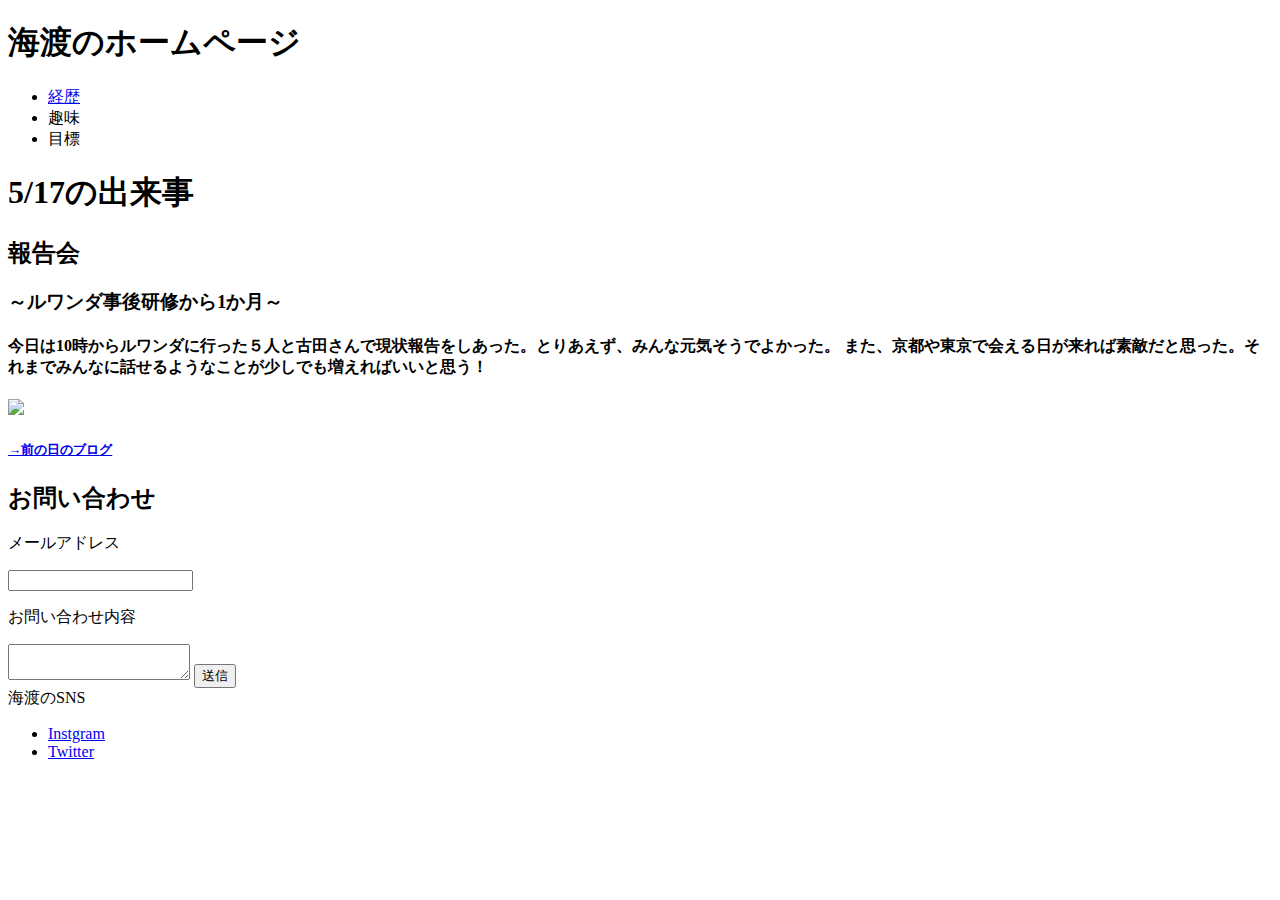
==== index.html @ c12af131 "Create index.html" ====
<!DOCTYPE html>
	<html>
	<head>
	<meta charset="utf-8">
	<title>
	aross the ocean海渡
	</title>
	<link rel="stylesheet"href="title.css">
	</head>
	<body>
	<div class="header">
	<div class="header-logo"><h1>海渡のホームページ</h1></div>					<!--これはコメントです-->	
	<div class="header-list">
	 <ul>
	  <li><a href="file:///C:/Users/kaito/OneDrive/Documents/経歴.html">経歴</a></li>
	  <li>趣味</li>
	  <li>目標</li>
	 </ul>
	 </div>
	</div>

	 <div class="main">
	<div class="copy-container">
	<h1><span>5/17</span>の出来事</h1>

	<h2 class="section-title">報告会</h2>

	<h3>～ルワンダ事後研修から1か月～</h3>

	<h4>今日は10時からルワンダに行った５人と古田さんで現状報告をしあった。とりあえず、みんな元気そうでよかった。
	また、京都や東京で会える日が来れば素敵だと思った。それまでみんなに話せるようなことが少しでも増えればいいと思う！
	</h4>

	<img src="http://atlas.cdx.jp/nations/africa/image/frwanda.gif">

	</div>

	<h5><a class="blog" href="href=file:///C:/Users/kaito/OneDrive/Documents/sixteenth.html">→前の日のブログ</a>
	</h5>
	<div class="contact-form">
	<h2 section-title>お問い合わせ</h2>
	<p>メールアドレス</p>
	<input>
	<p>	
	お問い合わせ内容
	</p>
	<textarea></textarea>
	<input class="contact-submit"type="submit"value="送信">
	</div>
	</div>


	<div class="footer">
	<div class="fotter-logo">海渡のSNS</div>
	<div class="fotter-list">
	<ul>
	<li><a href="https://www.instagram.com/kaito_nakatsuka/">Instgram</a></li>
	<li><a href="https://mobile.twitter.com/kaitonakatsuka1">Twitter</a></li>
	</ul>
	</div>
	
	</body>
	</html>
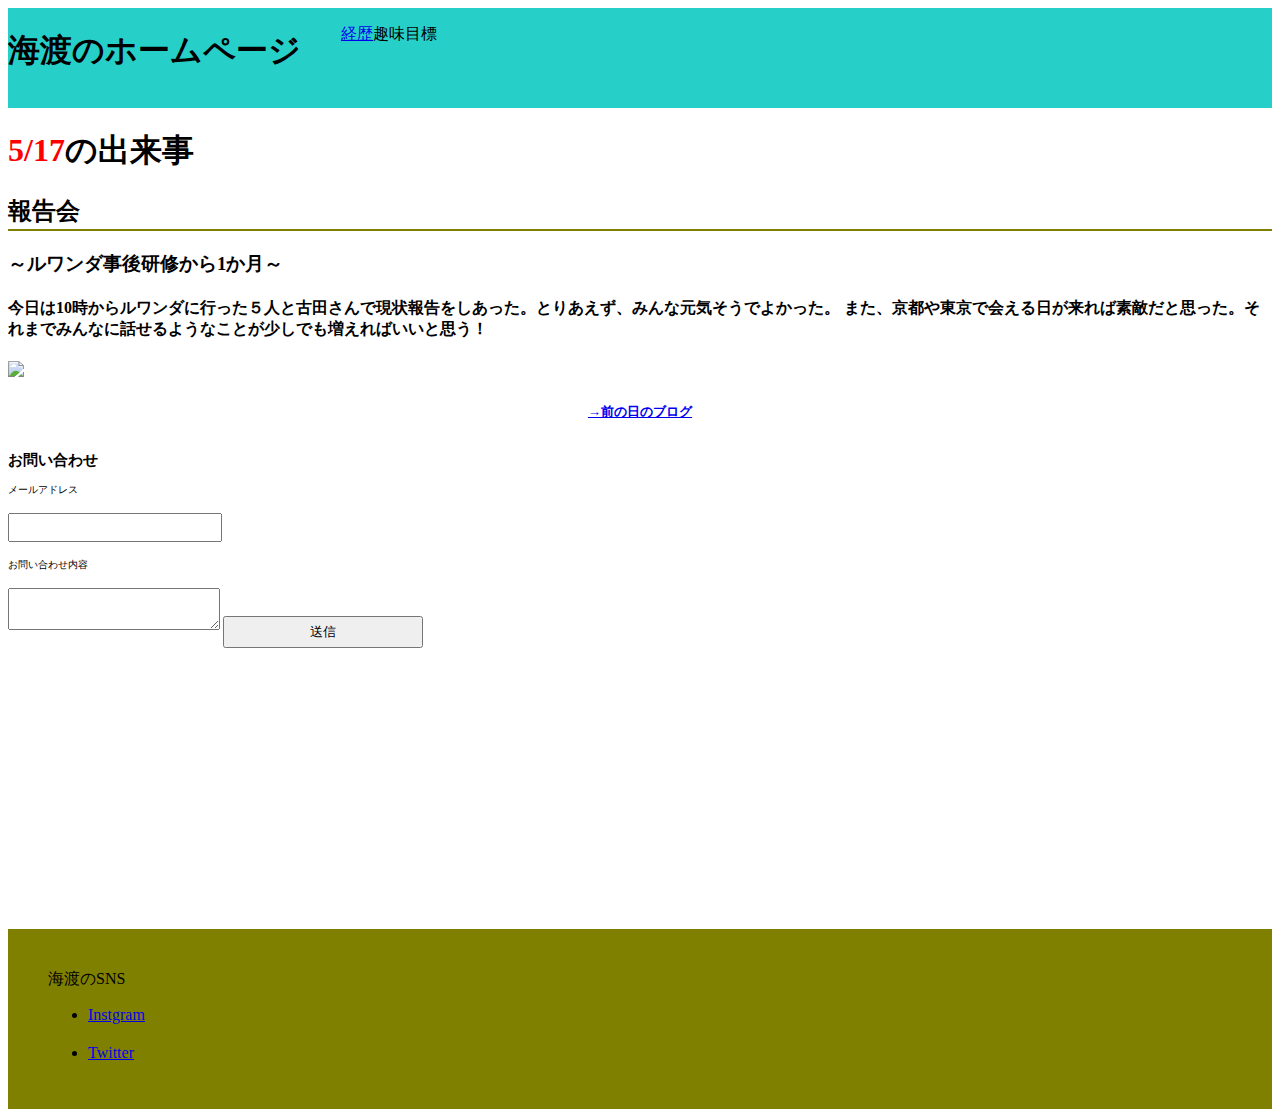
==== commit 5e367d3f: "Update index.html" ====
--- a/index.html
+++ b/index.html
@@ -12,7 +12,7 @@
 	<div class="header-logo"><h1>海渡のホームページ</h1></div>					<!--これはコメントです-->	
 	<div class="header-list">
 	 <ul>
-	  <li><a href="file:///C:/Users/kaito/OneDrive/Documents/経歴.html">経歴</a></li>
+	  <li><a href="file:///C:/Users/kaito/OneDrive/Documents/carrer.html">経歴</a></li>
 	  <li>趣味</li>
 	  <li>目標</li>
 	 </ul>
--- a/title.css
+++ b/title.css
@@ -0,0 +1,81 @@
+body{
+	font-family:serif;
+	}
+	
+	.header-list li{
+	float:left;
+	list-style:none;
+	}
+
+	a:hover{
+	color:#FF0000;
+}
+
+	.header{
+	
+	height:100px;
+	background-color:#26d0c9;
+	}
+
+	.header-logo{
+	float:left;
+	}
+
+	.header-list{
+	float:left;
+	}
+
+
+	
+	
+	.main{
+	height:800px;	
+	background-image: url(http://atlas.cdx.jp/nations/africa/image/frwanda.gif) no-repeat 0% 0%;
+	clear:left;
+	}
+	.section-title{
+	border-bottom:2px solid#808000;
+	padding-bottom:2px;
+	}
+
+	span{
+	color:#FF0000;
+	}
+	
+	h5{
+	text-align:center;
+	}
+
+	.blog:hover{
+	color:#FF0000;
+}
+
+	.contact-form{
+	font-size:10px;
+	margin-top:30px;
+	}
+
+	input,textarea{
+	width:200px;
+	margin-top:6px;
+	margin-bottom:6px;
+	padding:5px;
+	
+	}
+
+	.footer{
+	height:100px;
+	background-color:#808000;
+	clear:left;
+	padding:40px;
+	}
+
+	.fotter-list{
+	}
+
+	.fotter-list li{
+	padding-bottom:20px;
+	}
+
+
+	
